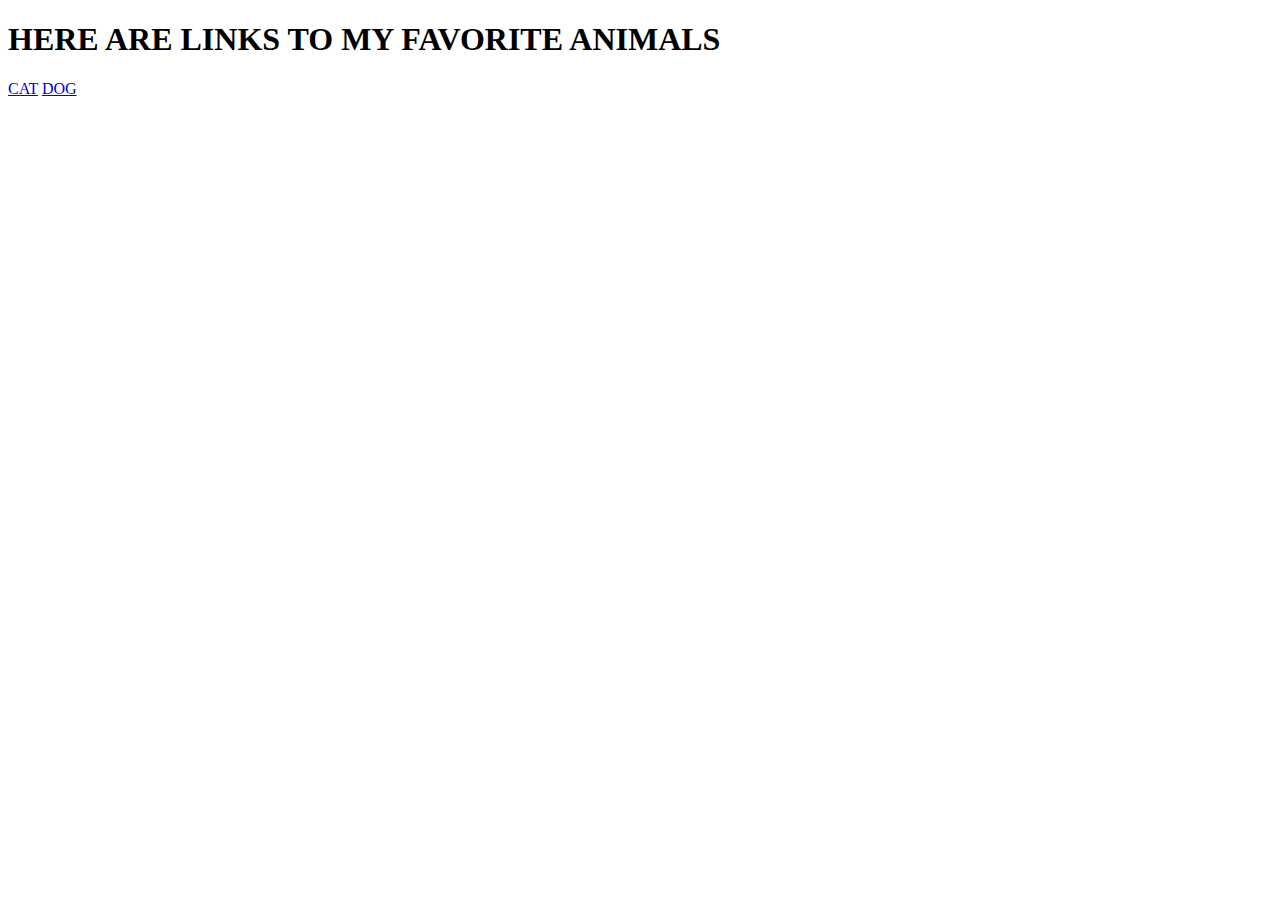
==== index.html @ fc80e518 "Update index.html" ====
<!DOCTYPE html>
<html>
  <head>
      <title>FAVORITE ANIMALS</title>
  </head>
  <body>
    <h1>HERE ARE LINKS TO MY FAVORITE ANIMALS</h1>
    <a href="Resources/Cat.html">CAT</a>
    <a href="Resources/dog.html">DOG</a>
  </body>
</html>
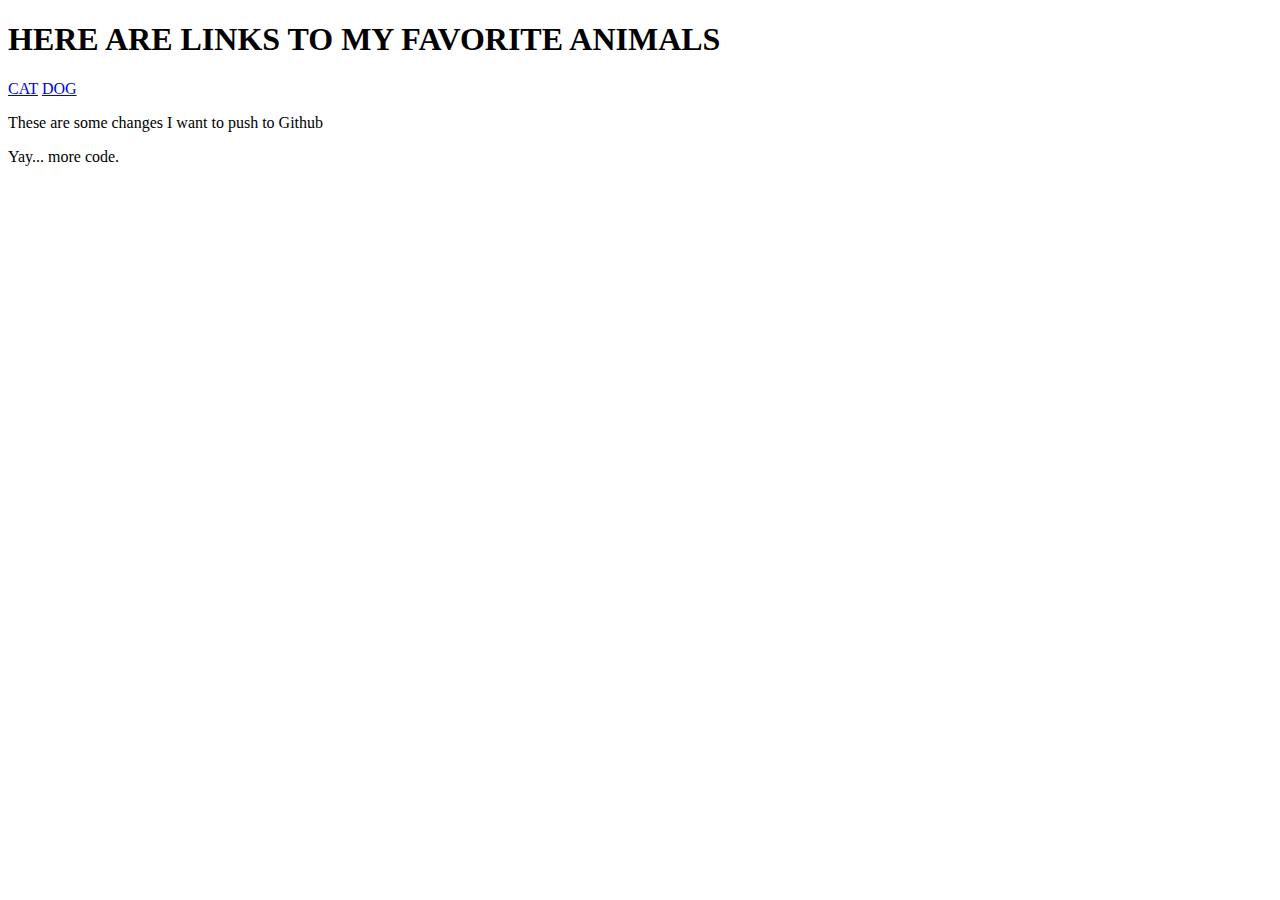
==== commit a8f6670a: "added paragraphs tags" ====
--- a/index.html
+++ b/index.html
@@ -2,10 +2,14 @@
 <html>
   <head>
       <title>FAVORITE ANIMALS</title>
+      <link href="https://fonts.googleapis.com/css?family=Pacifico" rel="stylesheet">
+      <link rel="stylesheet" type="text/css" href="stylesheet">
   </head>
   <body>
     <h1>HERE ARE LINKS TO MY FAVORITE ANIMALS</h1>
-    <a href="Resources/Cat.html">CAT</a>
-    <a href="Resources/dog.html">DOG</a>
+    <a href="Pages/Cat.html">CAT</a>
+    <a href="Pages/dog.html">DOG</a>
+    <p>These are some changes I want to push to Github</p>
+    <p>Yay... more code.</p>
   </body>
 </html>
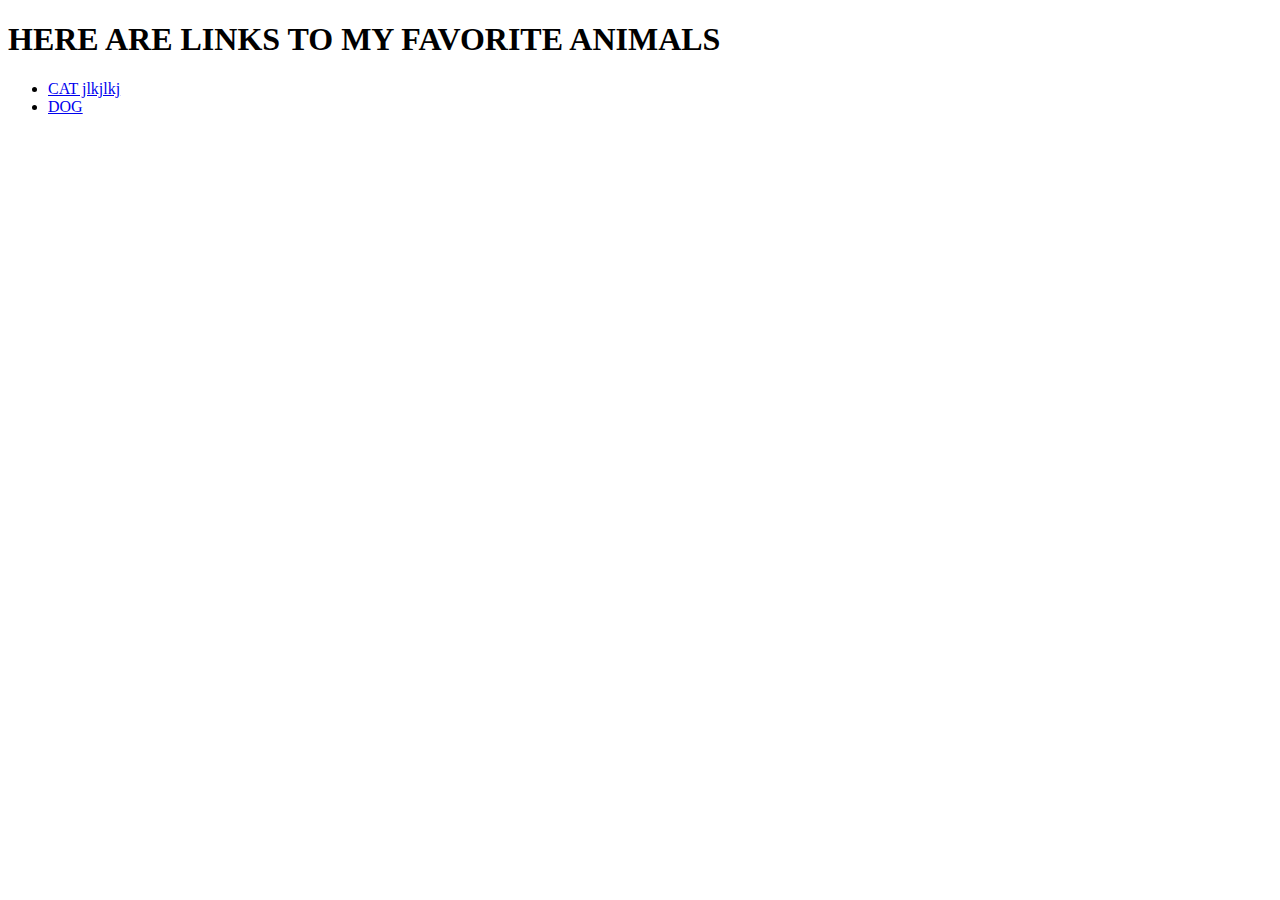
==== commit 8eca9b64: "lkjlk" ====
--- a/index.html
+++ b/index.html
@@ -7,9 +7,13 @@
   </head>
   <body>
     <h1>HERE ARE LINKS TO MY FAVORITE ANIMALS</h1>
-    <a href="Pages/Cat.html">CAT</a>
-    <a href="Pages/dog.html">DOG</a>
-    <p>These are some changes I want to push to Github</p>
-    <p>Yay... more code.</p>
+    <ul>
+      <li>
+         <a href="Pages/Cat.html">CAT jlkjlkj </a>
+      </li>
+      <li>
+        <a href="Pages/dog.html">DOG</a>
+      </li>
+    </ul>
   </body>
 </html>
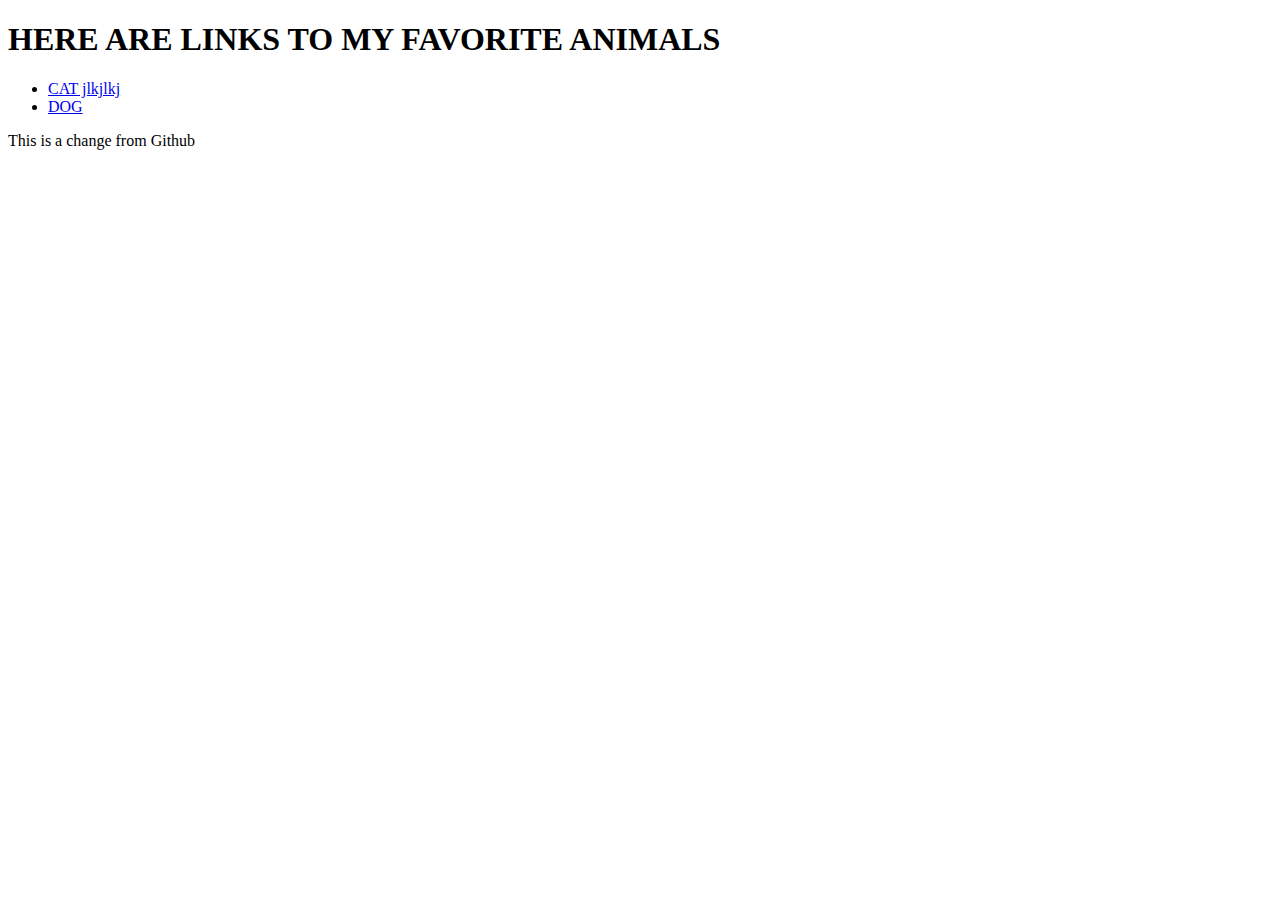
==== commit 3a00f37c: "Update index.html" ====
--- a/index.html
+++ b/index.html
@@ -15,5 +15,6 @@
         <a href="Pages/dog.html">DOG</a>
       </li>
     </ul>
+    <p>This is a change from Github</p>
   </body>
 </html>
